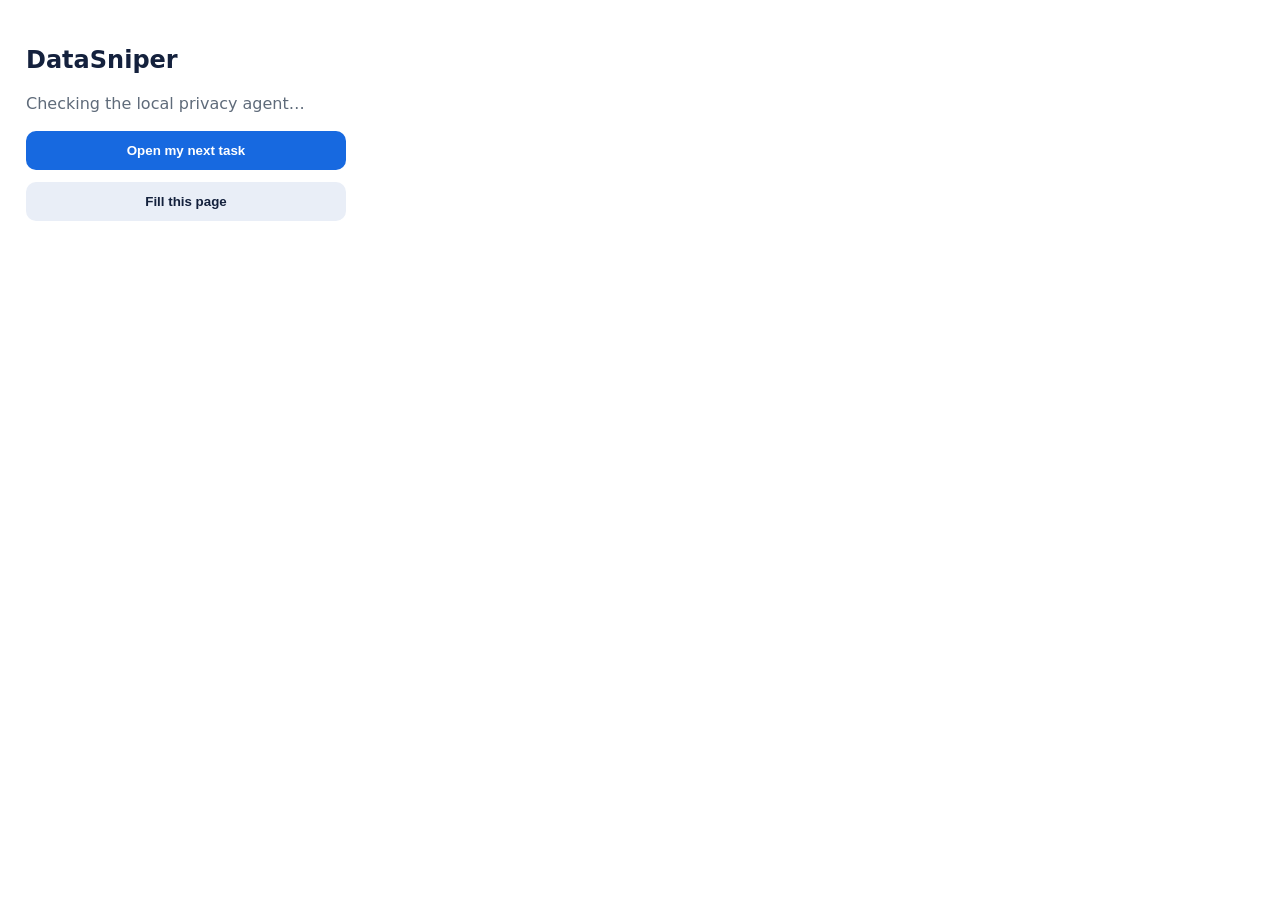
==== browser-extension/popup.html @ b35fbe2b "Add browser helper popup" ====
<!doctype html><html><head><meta charset="utf-8"><style>body{font:16px system-ui;width:320px;padding:18px;color:#14213d}button{width:100%;padding:12px;border:0;border-radius:10px;background:#1769e0;color:#fff;font-weight:700;margin:6px 0}.secondary{background:#e9eef7;color:#14213d}#status{margin:12px 0;color:#5f6b7a}</style></head><body><h2>DataSniper</h2><div id="status">Checking the local privacy agent…</div><button id="next">Open my next task</button><button class="secondary" id="fill">Fill this page</button><script src="popup.js"></script></body></html>
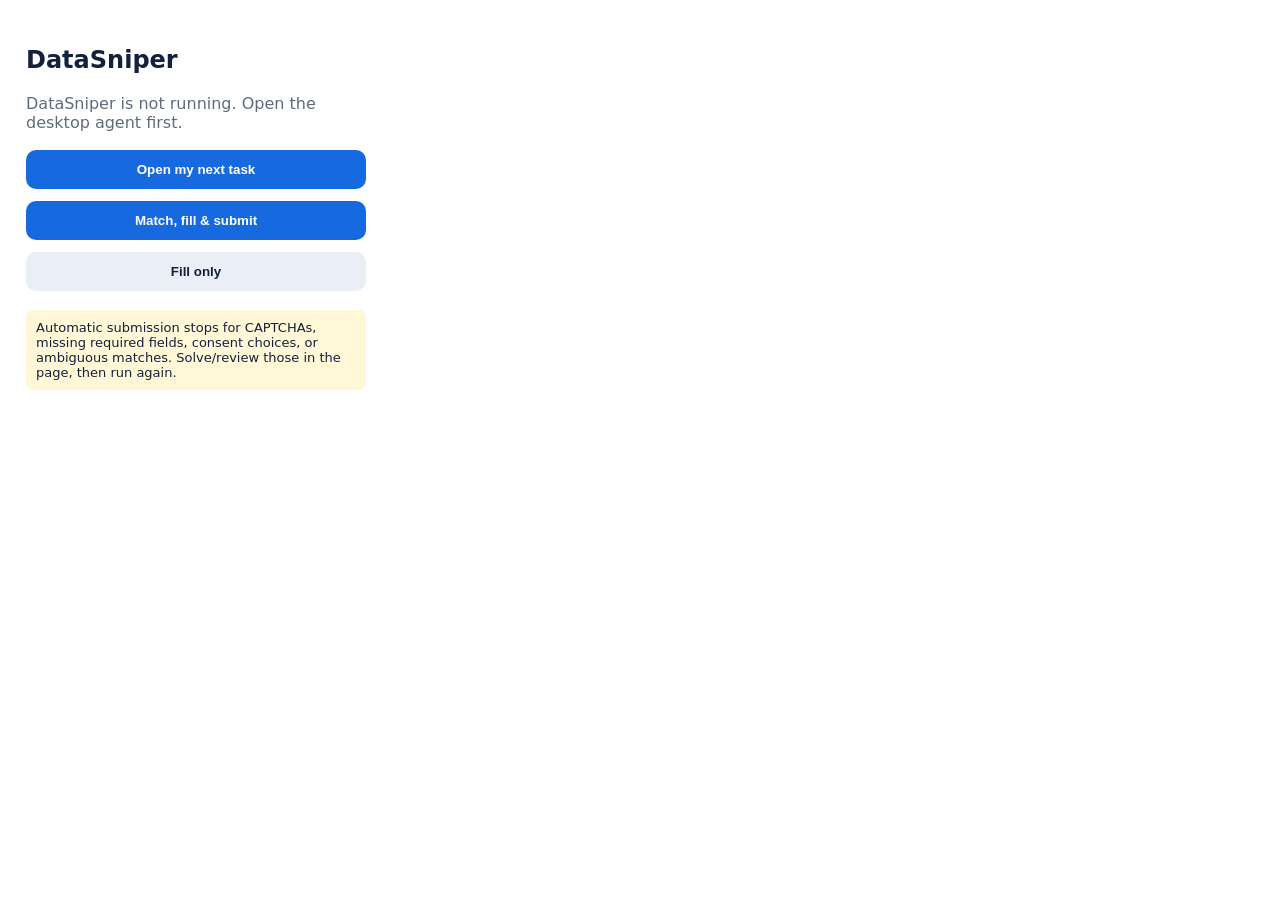
==== commit d2e72998: "Add automated removal submissions" ====
--- a/browser-extension/popup.html
+++ b/browser-extension/popup.html
@@ -1 +1 @@
-<!doctype html><html><head><meta charset="utf-8"><style>body{font:16px system-ui;width:320px;padding:18px;color:#14213d}button{width:100%;padding:12px;border:0;border-radius:10px;background:#1769e0;color:#fff;font-weight:700;margin:6px 0}.secondary{background:#e9eef7;color:#14213d}#status{margin:12px 0;color:#5f6b7a}</style></head><body><h2>DataSniper</h2><div id="status">Checking the local privacy agent…</div><button id="next">Open my next task</button><button class="secondary" id="fill">Fill this page</button><script src="popup.js"></script></body></html>+<!doctype html><html><head><meta charset="utf-8"><style>body{font:16px system-ui;width:340px;padding:18px;color:#14213d}button{width:100%;padding:12px;border:0;border-radius:10px;background:#1769e0;color:#fff;font-weight:700;margin:6px 0}.secondary{background:#e9eef7;color:#14213d}#status{margin:12px 0;color:#5f6b7a}.warning{background:#fff7d6;padding:10px;border-radius:8px;font-size:13px}</style></head><body><h2>DataSniper</h2><div id="status">Checking the local privacy agent…</div><button id="next">Open my next task</button><button id="automate">Match, fill & submit</button><button class="secondary" id="fill">Fill only</button><p class="warning">Automatic submission stops for CAPTCHAs, missing required fields, consent choices, or ambiguous matches. Solve/review those in the page, then run again.</p><script src="popup.js"></script></body></html>
